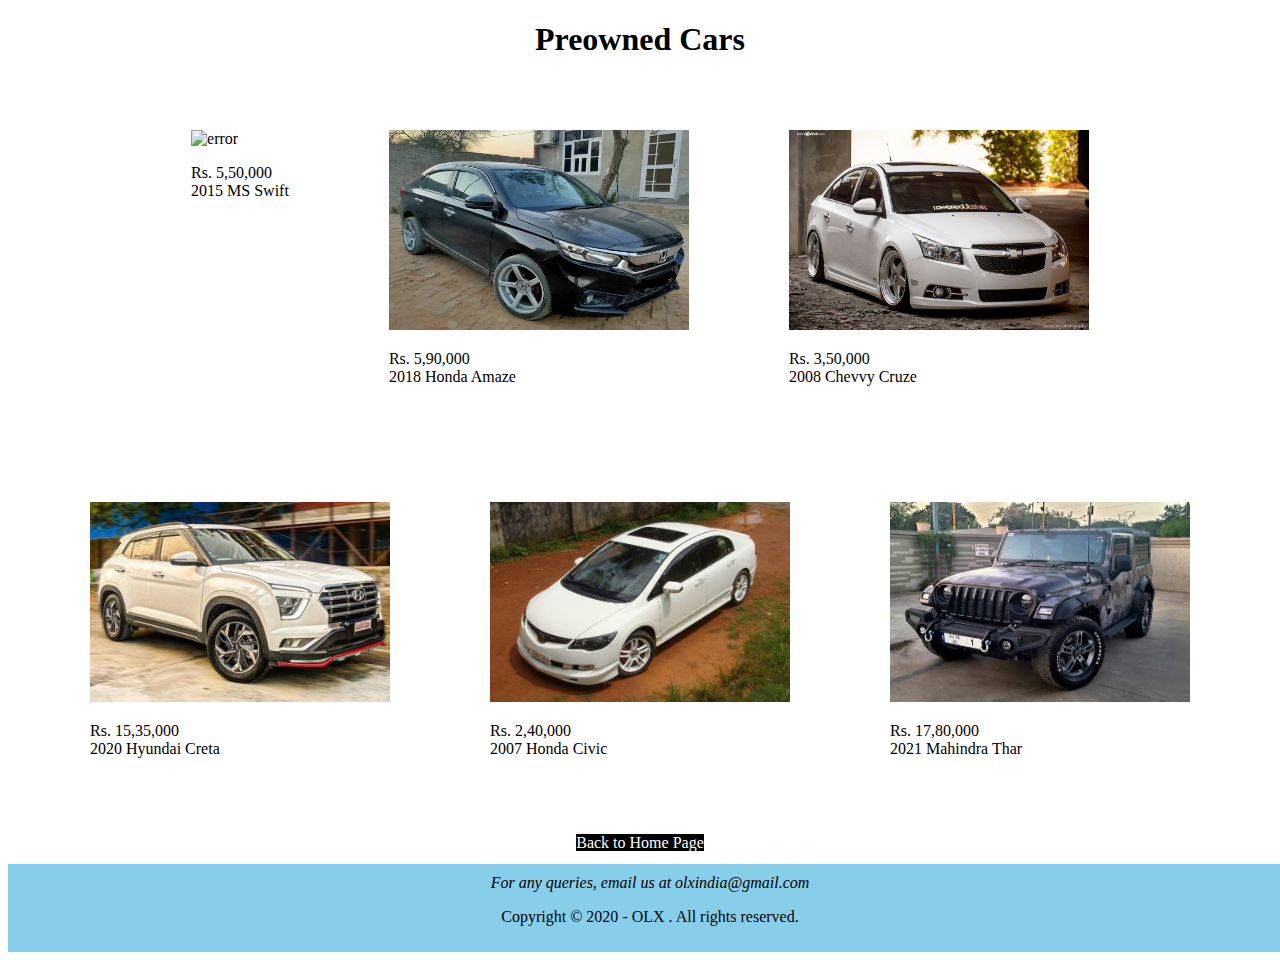
==== cars.html @ 45e4c39b "main file" ====
<!DOCTYPE html>
<html>
<head>
	<title>Cars</title>
	<link rel="stylesheet" type="text/css" href="cars.css">
</head>
<body>

	<div class="write">
    <h1>Preowned Cars</h1>    
    </div>
<div class="flex-container">
    <div> <img  src="car5.jpg" alt="error" width="300px" height="200px" ><p>Rs. 5,50,000 <br>2015 MS Swift</p></div>
    <div> <img  src="car0.jpg" alt="error" width="300px" height="200px"><p>Rs. 5,90,000 <br>2018 Honda Amaze</p></div>
    <div> <img  src="car.jpg" alt="error" width="300px" height="200px" ><p>Rs. 3,50,000<br>2008 Chevvy Cruze</p></div>
    <div> <img  src="car2.jpg" alt="error"width="300px" height="200px" ><p>Rs. 15,35,000<br>2020 Hyundai Creta<p></div>
    <div> <img  src="car3.jpg" alt="error"width="300px" height="200px" ><p>Rs. 2,40,000<br>2007 Honda Civic</p></div>
    <div> <img  src="car4.jpeg" alt="error" width="300px" height="200px"><p>Rs. 17,80,000<br>2021 Mahindra Thar</p></div>
   
</div>

    
		<!--back to home page-->
		<div class="homepage header">
			<a href="index.html" style="color: white; background-color: black; text-decoration: none;">Back to Home Page</a>
		</div>
	
		</div>

    <!-- footer -->
 <div class="foot">
           
<address>
    For any queries, email us at olxindia@gmail.com
  </address>
  <p>Copyright © 2020 - OLX . All rights reserved.</p>
</div>
</body>
</div>
</html>
---- cars.css ----
.flex-container
{
    display: flex;
    flex-wrap: wrap;
    flex-direction: row;
    justify-content:center;

}
.flex-container div
{
 padding: 50px;
}
.write{
    text-align: center;
}
.foot{
  position: static;
  padding: 10px;
  margin-top: 10px;
  left:0;
  bottom:0;
  width:100%;
  background-color:skyblue;
  color:black;
  text-align:center;
}
.homepage
{
    height: 20px;
    text-align: center;
    padding-top: 10px;
}
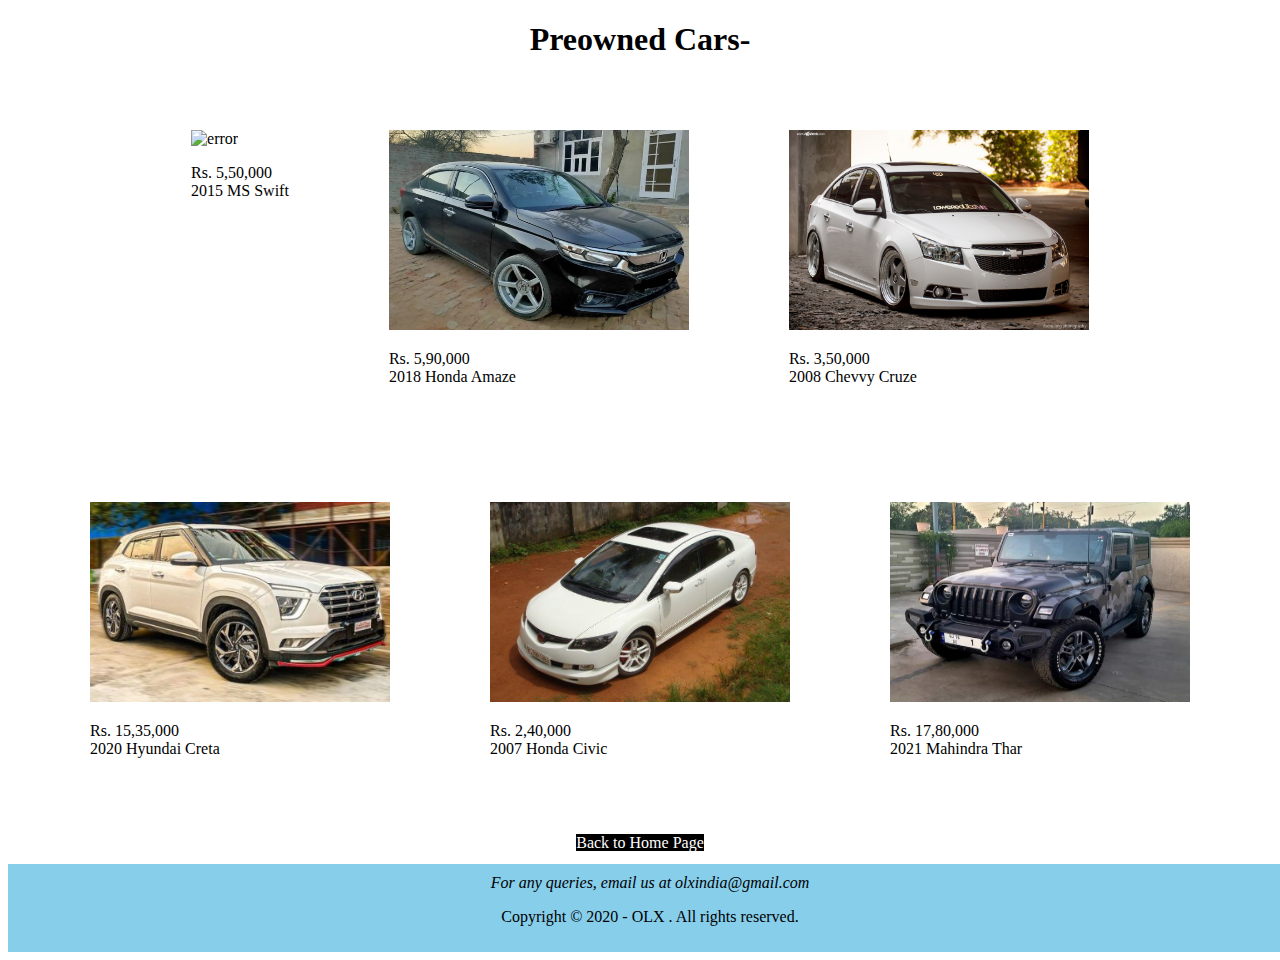
==== commit ed7da8cb: "ch1" ====
--- a/cars.html
+++ b/cars.html
@@ -7,7 +7,7 @@
 <body>
 
 	<div class="write">
-    <h1>Preowned Cars</h1>    
+    <h1>Preowned Cars-</h1>    
     </div>
 <div class="flex-container">
     <div> <img  src="car5.jpg" alt="error" width="300px" height="200px" ><p>Rs. 5,50,000 <br>2015 MS Swift</p></div>
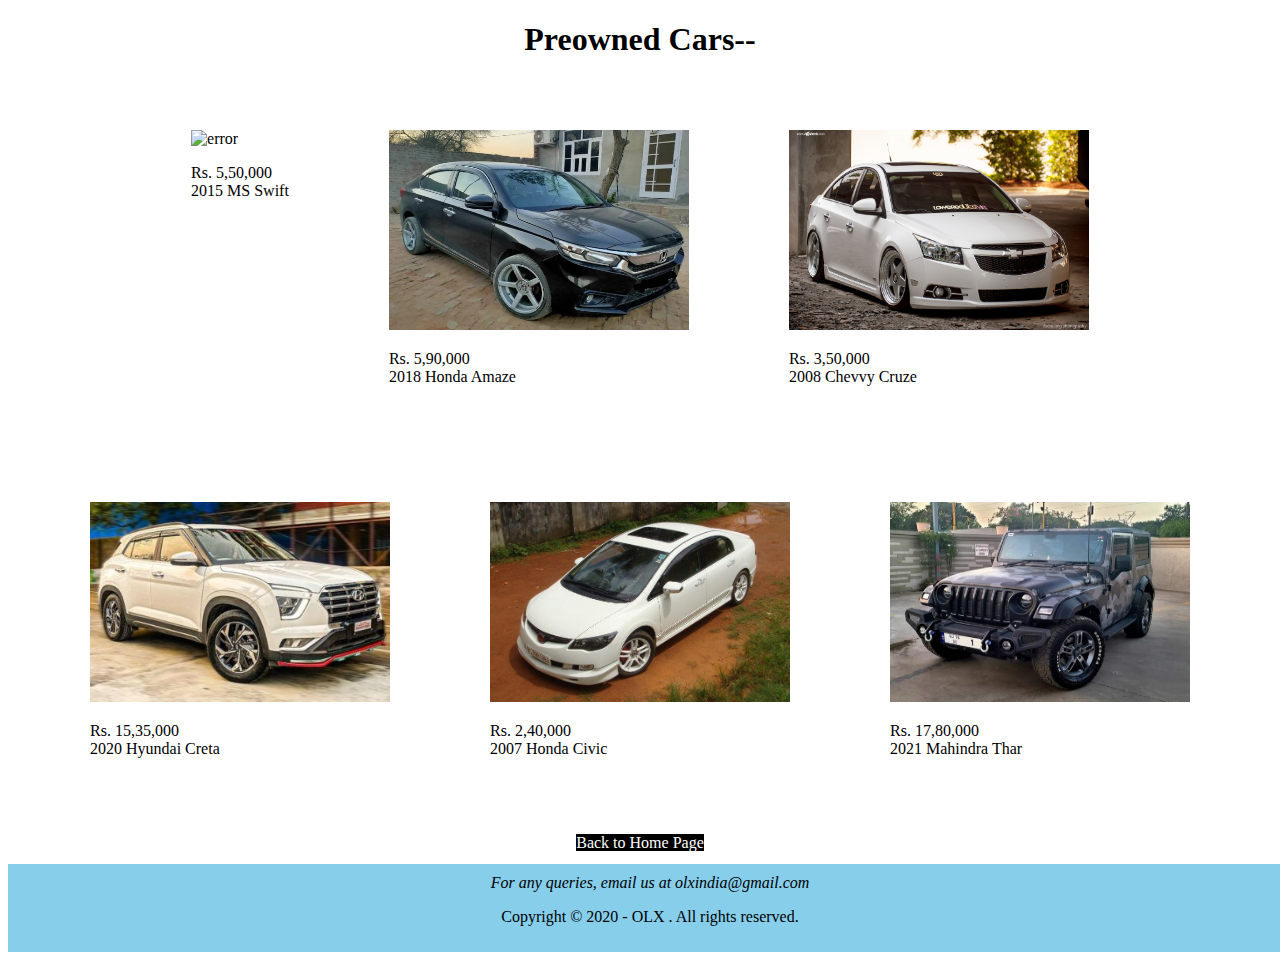
==== commit 2e6291f3: "ch-1" ====
--- a/cars.html
+++ b/cars.html
@@ -7,7 +7,7 @@
 <body>
 
 	<div class="write">
-    <h1>Preowned Cars-</h1>    
+    <h1>Preowned Cars--</h1>    
     </div>
 <div class="flex-container">
     <div> <img  src="car5.jpg" alt="error" width="300px" height="200px" ><p>Rs. 5,50,000 <br>2015 MS Swift</p></div>
